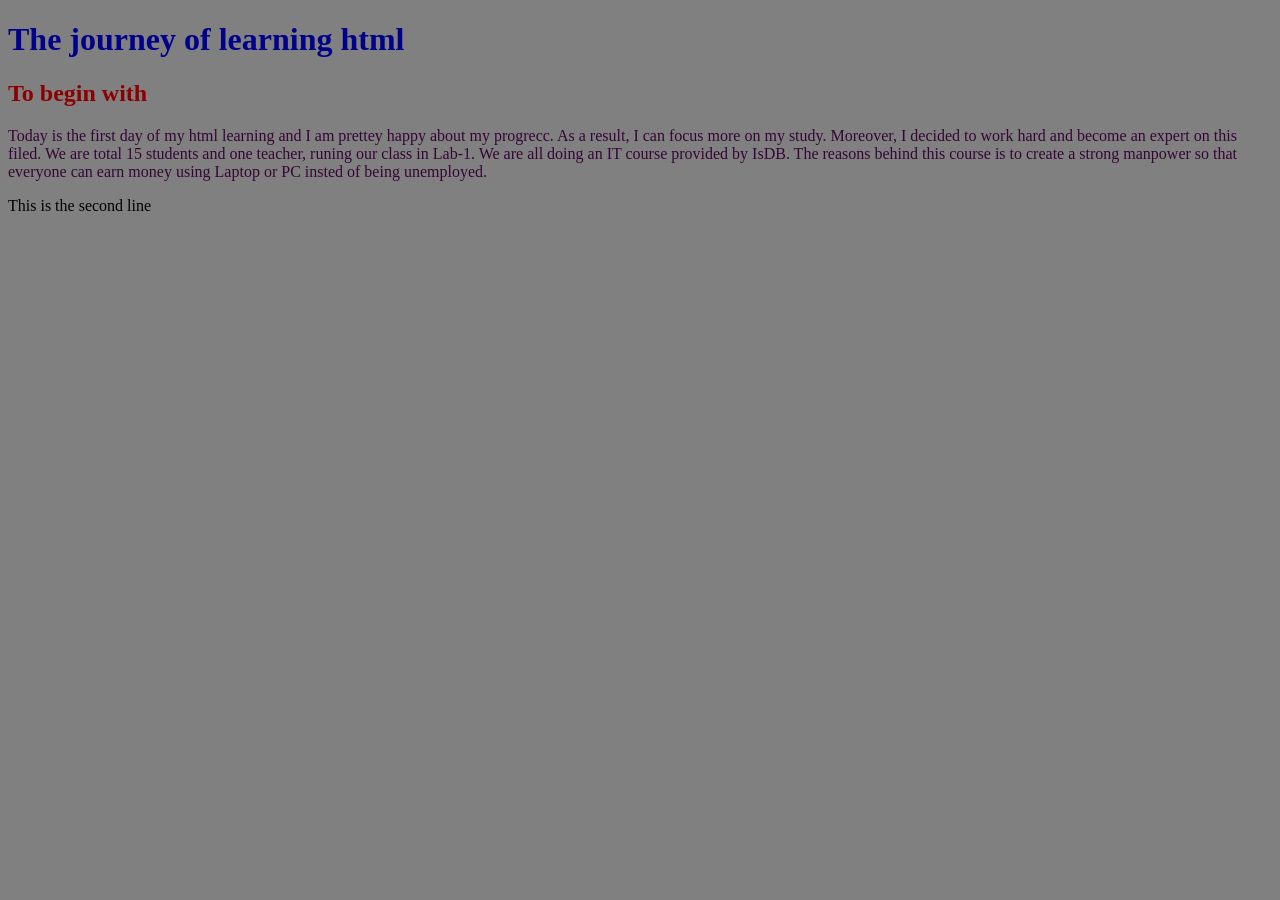
==== index.html @ 9160ca01 "09 August classwork" ====
<!DOCTYPE html>
<html lang="en">
<head>
    <meta charset="UTF-8">
    <meta name="viewport" content="width=device-width, initial-scale=1.0">
    <title>Basic HTML Page</title>
</head>
<body style="background-color: gray;">
    <h1 style="color:darkblue">The journey of learning html</h1>
    <h2 style="color:darkred">To begin with</h2>
    <p style="color: rgb(53, 6, 53);">Today is the first day of my html learning and I am prettey happy about
        my progrecc. As a result, I can focus more on my study. Moreover, I decided to 
        work hard and become an expert on this filed. We are total 15 students and one 
        teacher, runing our class in Lab-1. We are all doing an IT course provided by IsDB.
        The reasons behind this course is to create a strong manpower so that everyone can 
        earn money using Laptop or PC insted of being unemployed.
    </p>
    This is the second line <br>
    
</body>
</html>
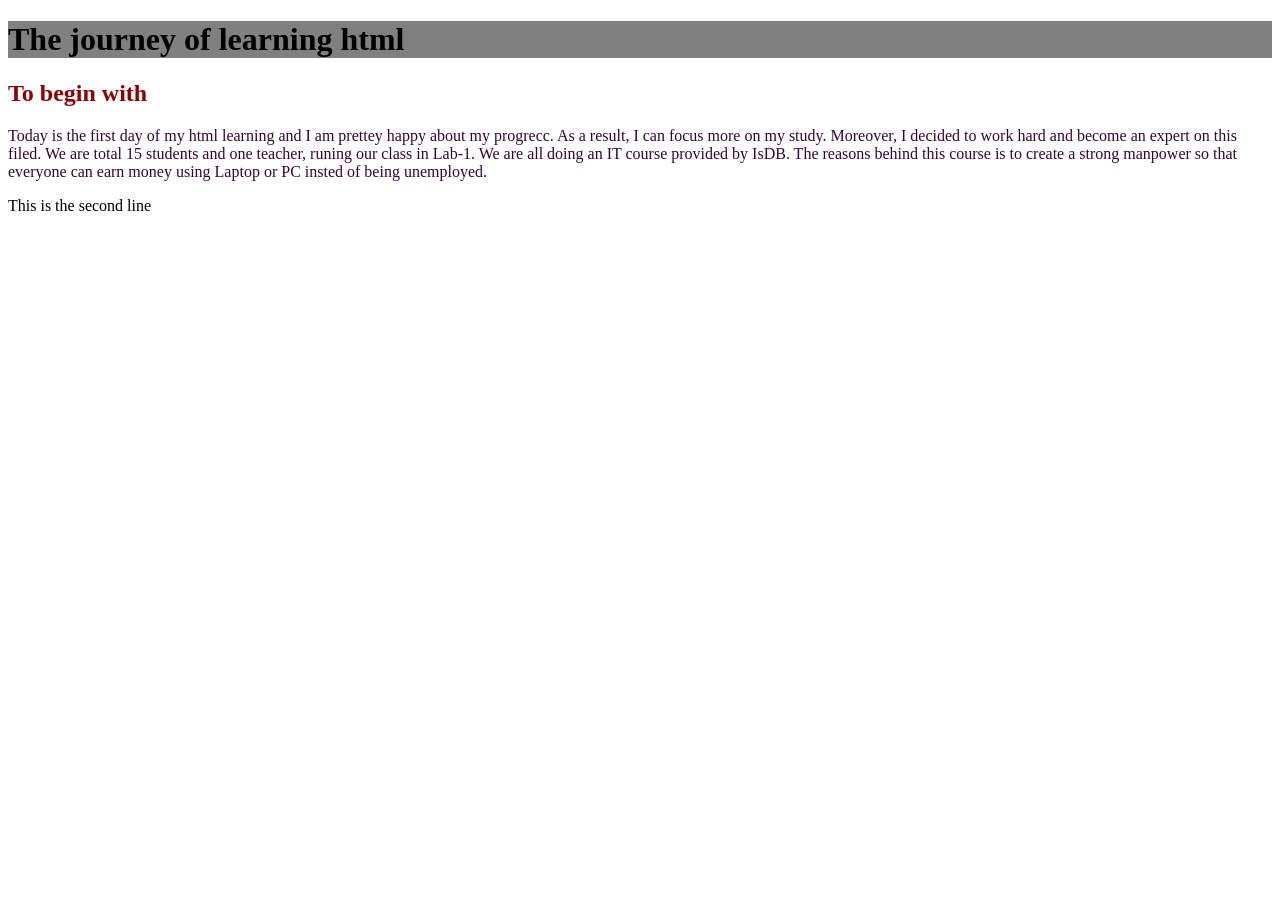
==== commit f5037f22: "How to use Layout option" ====
--- a/index.html
+++ b/index.html
@@ -5,8 +5,8 @@
     <meta name="viewport" content="width=device-width, initial-scale=1.0">
     <title>Basic HTML Page</title>
 </head>
-<body style="background-color: gray;">
-    <h1 style="color:darkblue">The journey of learning html</h1>
+<body>
+    <h1 style="background-color: gray;">The journey of learning html</h1>
     <h2 style="color:darkred">To begin with</h2>
     <p style="color: rgb(53, 6, 53);">Today is the first day of my html learning and I am prettey happy about
         my progrecc. As a result, I can focus more on my study. Moreover, I decided to 
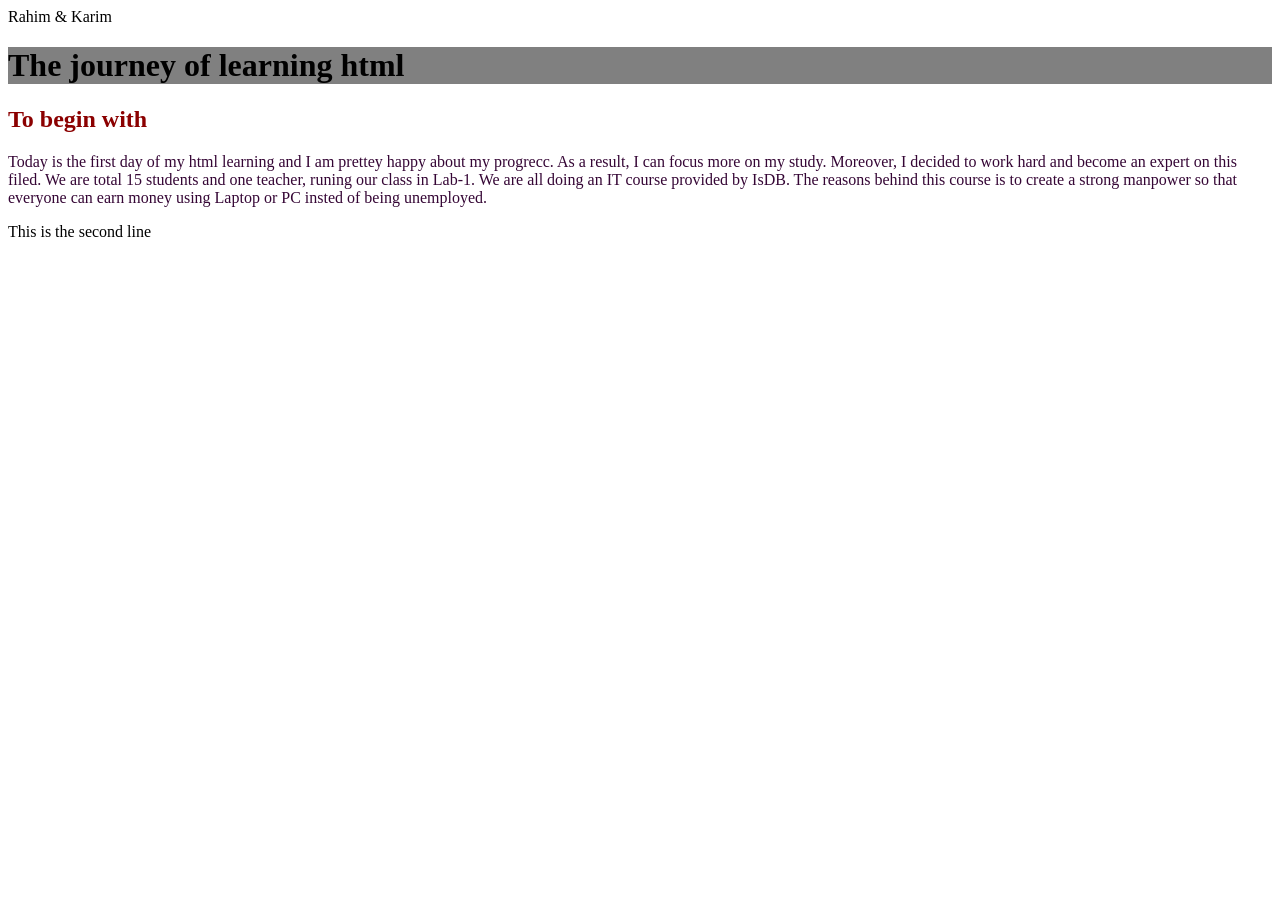
==== commit 56a75131: "html class1 work" ====
--- a/index.html
+++ b/index.html
@@ -6,6 +6,7 @@
     <title>Basic HTML Page</title>
 </head>
 <body>
+    Rahim &amp; Karim
     <h1 style="background-color: gray;">The journey of learning html</h1>
     <h2 style="color:darkred">To begin with</h2>
     <p style="color: rgb(53, 6, 53);">Today is the first day of my html learning and I am prettey happy about
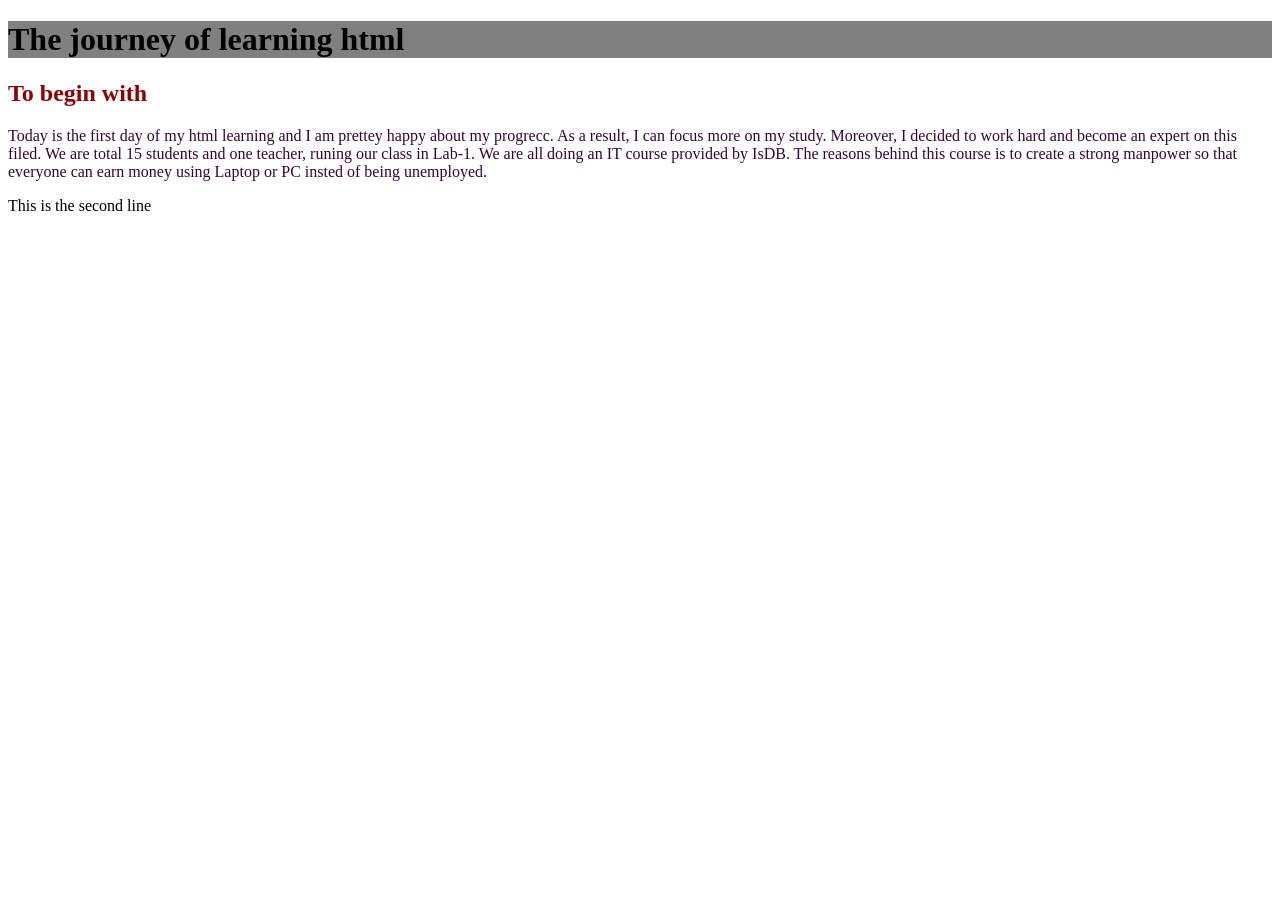
==== commit 4888152c: "html lesson1" ====
--- a/index.html
+++ b/index.html
@@ -6,7 +6,6 @@
     <title>Basic HTML Page</title>
 </head>
 <body>
-    Rahim &amp; Karim
     <h1 style="background-color: gray;">The journey of learning html</h1>
     <h2 style="color:darkred">To begin with</h2>
     <p style="color: rgb(53, 6, 53);">Today is the first day of my html learning and I am prettey happy about
@@ -17,6 +16,6 @@
         earn money using Laptop or PC insted of being unemployed.
     </p>
     This is the second line <br>
-    
+
 </body>
 </html>
